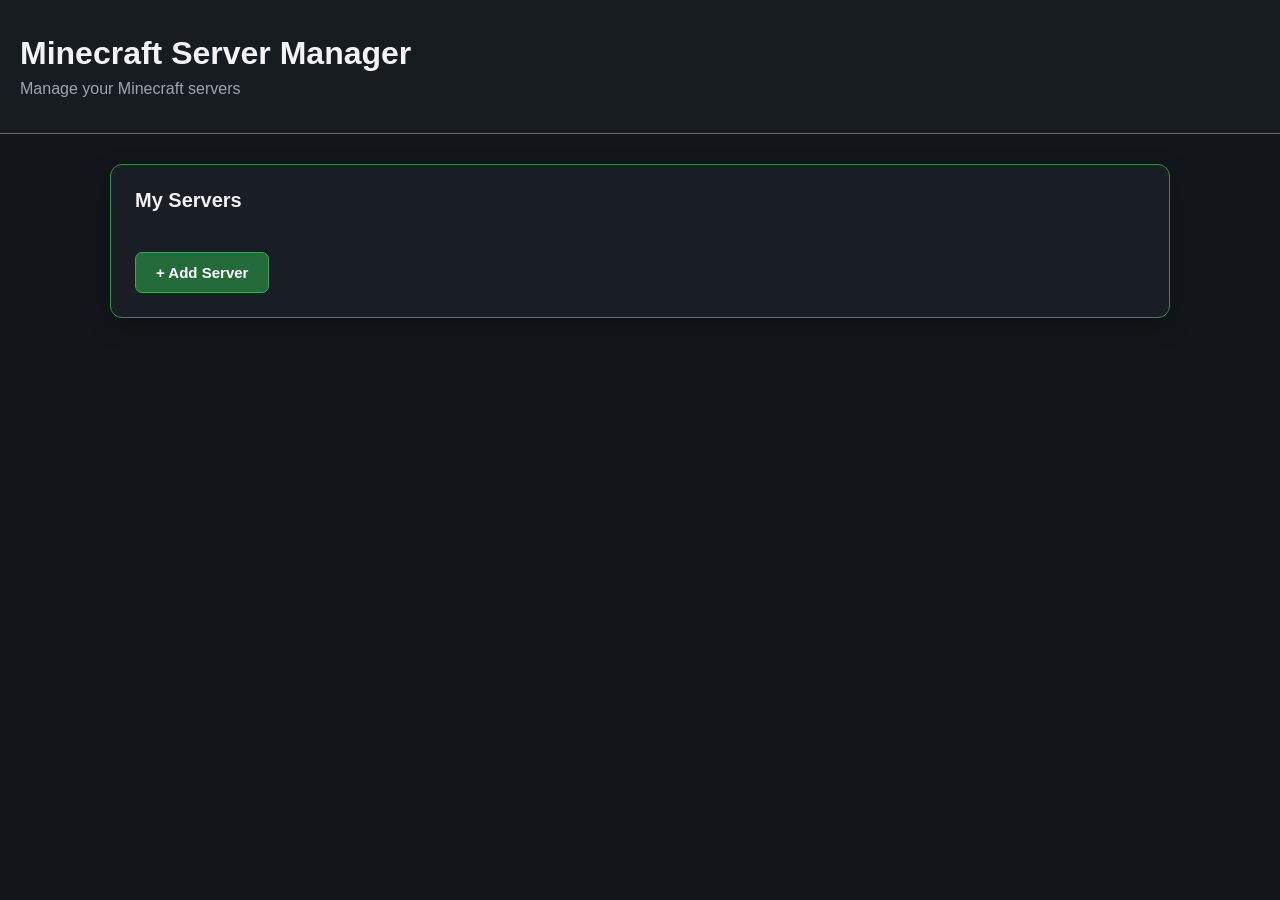
==== frontend/html/index.html @ 2cface25 "v0.1.0: Initial working Minecraft server manager" ====
<!DOCTYPE html>
<html lang="en">

<head>
    <meta charset="UTF-8">
    <meta name="viewport" content="width=device-width, initial-scale=1.0">

    <title>Minecraft Server Manager</title>

    <link rel="stylesheet" href="style.css">
</head>

<body>

    <header>
        <h1>Minecraft Server Manager</h1>
        <p>Manage your Minecraft servers</p>
    </header>


    <main>

        <section id="servers">

            <h2>My Servers</h2>

            <div class="server-list" id="server-list">

            </div>


            <button id="add-server-button" type="button">
                + Add Server
            </button>

        </section>

    </main>


    <div id="add-server-modal" class="modal">

        <div class="modal-content">

            <div class="modal-header">

                <h2>Add Server</h2>

                <button
                    id="close-modal-button"
                    class="close-button"
                    type="button"
                >
                    ×
                </button>

            </div>


            <div id="server-choice" class="modal-body">

                <p class="modal-description">
                    What do you want to do?
                </p>


                <button
                    id="new-server-button"
                    class="choice-button"
                    type="button"
                >
                    Create new server
                </button>


                <button
                    id="existing-server-button"
                    class="choice-button"
                    type="button"
                >
                    Select existing server
                </button>

            </div>


            <div
                id="new-server-form"
                class="modal-body"
                style="display: none;"
            >

                <p class="modal-description">
                    Create new server
                </p>


                <label for="new-server-name">
                    Server name
                </label>

                <input
                    type="text"
                    id="new-server-name"
                    placeholder="Server name"
                >


                <label for="minecraft-version">
                    Minecraft version
                </label>

                <div class="version-selection">

                    <select id="minecraft-version">

                        <option value="" selected disabled>
                            Select version
                        </option>

                    </select>

                </div>


                <div class="modal-footer">

                    <button
                        id="new-server-back-button"
                        type="button"
                    >
                        Back
                    </button>

                    <button
                        id="create-server-button"
                        type="button"
                    >
                        Create
                    </button>

                </div>

            </div>


            <div
                id="existing-server-form"
                class="modal-body"
                style="display: none;"
            >

                <p class="modal-description">
                    Select existing server
                </p>


                <label for="existing-server-name">
                    Server name
                </label>

                <input
                    type="text"
                    id="existing-server-name"
                    placeholder="Server name"
                >


                <label for="server-path">
                    Server folder
                </label>

                <div class="path-input">

                    <input
                        type="text"
                        id="server-path"
                        placeholder="Select server folder..."
                        readonly
                    >

                    <button
                        id="select-folder-button"
                        type="button"
                    >
                        Select
                    </button>

                </div>


                <div class="modal-footer">

                    <button
                        id="existing-server-back-button"
                        type="button"
                    >
                        Back
                    </button>

                    <button
                        id="add-existing-server-button"
                        type="button"
                    >
                        Add
                    </button>

                </div>

            </div>

        </div>

    </div>


    <script>

        const modal =
            document.getElementById("add-server-modal");

        const addServerButton =
            document.getElementById("add-server-button");

        const closeModalButton =
            document.getElementById("close-modal-button");


        const serverChoice =
            document.getElementById("server-choice");

        const newServerForm =
            document.getElementById("new-server-form");

        const existingServerForm =
            document.getElementById("existing-server-form");


        const newServerButton =
            document.getElementById("new-server-button");

        const existingServerButton =
            document.getElementById("existing-server-button");


        const newServerBackButton =
            document.getElementById("new-server-back-button");

        const existingServerBackButton =
            document.getElementById("existing-server-back-button");


        const createServerButton =
            document.getElementById("create-server-button");

        const addExistingServerButton =
            document.getElementById("add-existing-server-button");

        const selectFolderButton =
            document.getElementById("select-folder-button");


        const minecraftVersion =
            document.getElementById("minecraft-version");

        const serverList =
            document.getElementById("server-list");


        addServerButton.addEventListener("click", function () {

            modal.style.display = "flex";

            showChoice();

        });


        closeModalButton.addEventListener("click", function () {

            modal.style.display = "none";

        });


        modal.addEventListener("click", function (event) {

            if (event.target === modal) {

                modal.style.display = "none";

            }

        });


        newServerButton.addEventListener("click", function () {

            serverChoice.style.display = "none";

            newServerForm.style.display = "flex";

        });


        existingServerButton.addEventListener("click", function () {

            serverChoice.style.display = "none";

            existingServerForm.style.display = "flex";

        });


        newServerBackButton.addEventListener("click", function () {

            showChoice();

        });


        existingServerBackButton.addEventListener("click", function () {

            showChoice();

        });


        function showChoice() {

            serverChoice.style.display = "flex";

            newServerForm.style.display = "none";

            existingServerForm.style.display = "none";

        }


        minecraftVersion.addEventListener("click", async function () {

            if (minecraftVersion.dataset.loaded === "true") {
                return;
            }


            try {

                const response =
                    await fetch("/api/versions");


                if (!response.ok) {

                    throw new Error("Failed to load versions");

                }


                const versions =
                    await response.json();


                minecraftVersion.innerHTML = "";


                const placeholder =
                    document.createElement("option");

                placeholder.value = "";
                placeholder.textContent = "Select version";
                placeholder.disabled = true;
                placeholder.selected = true;


                minecraftVersion.appendChild(placeholder);


                versions.forEach(function (version) {

                    const option =
                        document.createElement("option");

                    option.value = version;
                    option.textContent = version;

                    minecraftVersion.appendChild(option);

                });


                minecraftVersion.dataset.loaded = "true";

            } catch (error) {

                console.error(error);


                minecraftVersion.innerHTML = "";


                const option =
                    document.createElement("option");

                option.value = "";
                option.textContent = "Failed to load versions";
                option.disabled = true;
                option.selected = true;


                minecraftVersion.appendChild(option);

            }

        });


        createServerButton.addEventListener("click", async function () {

            const serverName =
                document.getElementById("new-server-name").value;

            const version =
                minecraftVersion.value;


            const response =
                await fetch("/api/servers", {

                    method: "POST",

                    headers: {
                        "Content-Type": "application/json"
                    },

                    body: JSON.stringify({

                        name: serverName,
                        version: version

                    })

                });


            const data =
                await response.json();


            console.log(data);

            loadServers();

        });


        async function loadServers() {

            try {

                const response =
                    await fetch("/api/servers");


                if (!response.ok) {

                    throw new Error("Failed to load servers");

                }


                const servers =
                    await response.json();


                serverList.innerHTML = "";


                servers.forEach(function (server) {

                    const serverCard =
                        document.createElement("a");

                    serverCard.className = "server-card";
                    serverCard.href = "/server/" + server.id;


                    const serverInfo =
                        document.createElement("div");

                    serverInfo.className = "server-info";


                    const serverName =
                        document.createElement("h3");

                    serverName.textContent =
                        server.name;


                    const serverStatus =
                        document.createElement("p");

                    serverStatus.textContent =
                        "Offline";


                    const serverArrow =
                        document.createElement("span");

                    serverArrow.className =
                        "server-arrow";

                    serverArrow.textContent =
                        "→";


                    serverInfo.appendChild(serverName);
                    serverInfo.appendChild(serverStatus);

                    serverCard.appendChild(serverInfo);
                    serverCard.appendChild(serverArrow);

                    serverList.appendChild(serverCard);

                });

            } catch (error) {

                console.error(error);

            }

        }


        selectFolderButton.addEventListener("click", function () {

            alert("Folder selection will be implemented next.");

        });


        addExistingServerButton.addEventListener("click", function () {

            alert("Adding existing servers will be implemented next.");

        });


        loadServers();

    </script>

</body>

</html>
---- frontend/html/style.css ----
* {
    box-sizing: border-box;
}

body {
    margin: 0;
    padding: 0;

    font-family: Arial, Helvetica, sans-serif;

    background: #12161a;
    color: #e5e7e9;
}


/* =========================
   HEADER
   ========================= */

header {
    padding: 35px 20px;

    background: #171c21;

    border-bottom: 1px solid #2f8f4e;
}

header h1 {
    margin: 0;

    font-size: 32px;

    color: #f2f3f4;
}

header p {
    margin: 8px 0 0;

    color: #9da5ad;
}


/* =========================
   MAIN
   ========================= */

main {
    max-width: 1100px;

    margin: 0 auto;
    padding: 30px 20px;
}


/* =========================
   SECTIONS
   ========================= */

section {
    background: #181e23;

    border: 1px solid #2f8f4e;
    border-radius: 12px;

    padding: 24px;
    margin-bottom: 24px;

    box-shadow: 0 8px 25px rgba(0, 0, 0, 0.25);
}

section h2 {
    margin-top: 0;
    margin-bottom: 20px;

    font-size: 20px;

    color: #f0f1f2;
}


/* =========================
   SERVER LIST
   ========================= */

.server-list {
    display: grid;

    grid-template-columns: repeat(
        auto-fit,
        minmax(280px, 1fr)
    );

    gap: 16px;

    margin-bottom: 20px;
}


/* =========================
   SERVER CARD
   ========================= */

.server-card {
    display: flex;

    align-items: center;
    justify-content: space-between;

    min-height: 100px;

    padding: 20px;

    background: #12171b;

    border: 1px solid #293139;
    border-radius: 10px;

    color: #e5e7e9;

    text-decoration: none;

    transition: 0.15s ease;
}

.server-card:hover {
    background: #1d2621;

    border-color: #4ade80;

    transform: translateY(-2px);

    box-shadow: 0 6px 18px rgba(47, 143, 78, 0.15);
}

.server-info h3 {
    margin: 0 0 8px;

    font-size: 18px;

    color: #ffffff;
}

.server-info p {
    margin: 0;

    color: #ef4444;

    font-size: 14px;
    font-weight: bold;
}

.server-arrow {
    font-size: 24px;

    color: #4ade80;
}


/* =========================
   BUTTONS
   ========================= */

button {
    padding: 11px 20px;

    border: 1px solid #3ca45c;
    border-radius: 7px;

    background: #246b3b;

    color: #ffffff;

    font-size: 15px;
    font-weight: bold;

    cursor: pointer;

    transition: 0.15s ease;
}

button:hover {
    background: #2f8f4e;

    border-color: #4ade80;

    box-shadow: 0 0 10px rgba(74, 222, 128, 0.2);

    transform: translateY(-1px);
}

button:active {
    transform: translateY(0);
}

button:focus-visible {
    outline: 2px solid #4ade80;
    outline-offset: 2px;
}


/* =========================
   MODAL
   ========================= */

.modal {
    position: fixed;

    top: 0;
    left: 0;

    width: 100%;
    height: 100%;

    display: none;

    align-items: center;
    justify-content: center;

    background: rgba(0, 0, 0, 0.65);

    backdrop-filter: blur(6px);

    z-index: 1000;
}


/* =========================
   MODAL CONTENT
   ========================= */

.modal-content {
    width: min(500px, calc(100% - 40px));

    background: #181e23;

    border: 1px solid #2f8f4e;
    border-radius: 12px;

    box-shadow: 0 20px 60px rgba(0, 0, 0, 0.5);

    overflow: hidden;
}


/* =========================
   MODAL HEADER
   ========================= */

.modal-header {
    display: flex;

    align-items: center;
    justify-content: space-between;

    padding: 20px 24px;

    border-bottom: 1px solid #293139;
}

.modal-header h2 {
    margin: 0;

    font-size: 20px;

    color: #ffffff;
}


/* =========================
   CLOSE BUTTON
   ========================= */

.close-button {
    width: 32px;
    height: 32px;

    padding: 0;

    border: none;

    background: transparent;

    color: #9da5ad;

    font-size: 28px;
    font-weight: normal;

    cursor: pointer;
}

.close-button:hover {
    background: transparent;

    border: none;

    color: #ffffff;

    box-shadow: none;

    transform: none;
}


/* =========================
   MODAL BODY
   ========================= */

.modal-body {
    display: flex;

    flex-direction: column;

    gap: 8px;

    padding: 24px;
}

.modal-body label {
    margin-top: 8px;

    color: #cbd1d6;

    font-size: 14px;
    font-weight: bold;
}

.modal-body input {
    width: 100%;

    padding: 11px 12px;

    border: 1px solid #293139;
    border-radius: 7px;

    background: #0e1215;

    color: #ffffff;

    font-size: 15px;

    outline: none;
}

.modal-body input:focus {
    border-color: #3ca45c;
}


/* =========================
   MODAL FOOTER
   ========================= */

.modal-footer {
    display: flex;

    justify-content: flex-end;

    gap: 10px;

    padding: 18px 24px;

    border-top: 1px solid #293139;
}
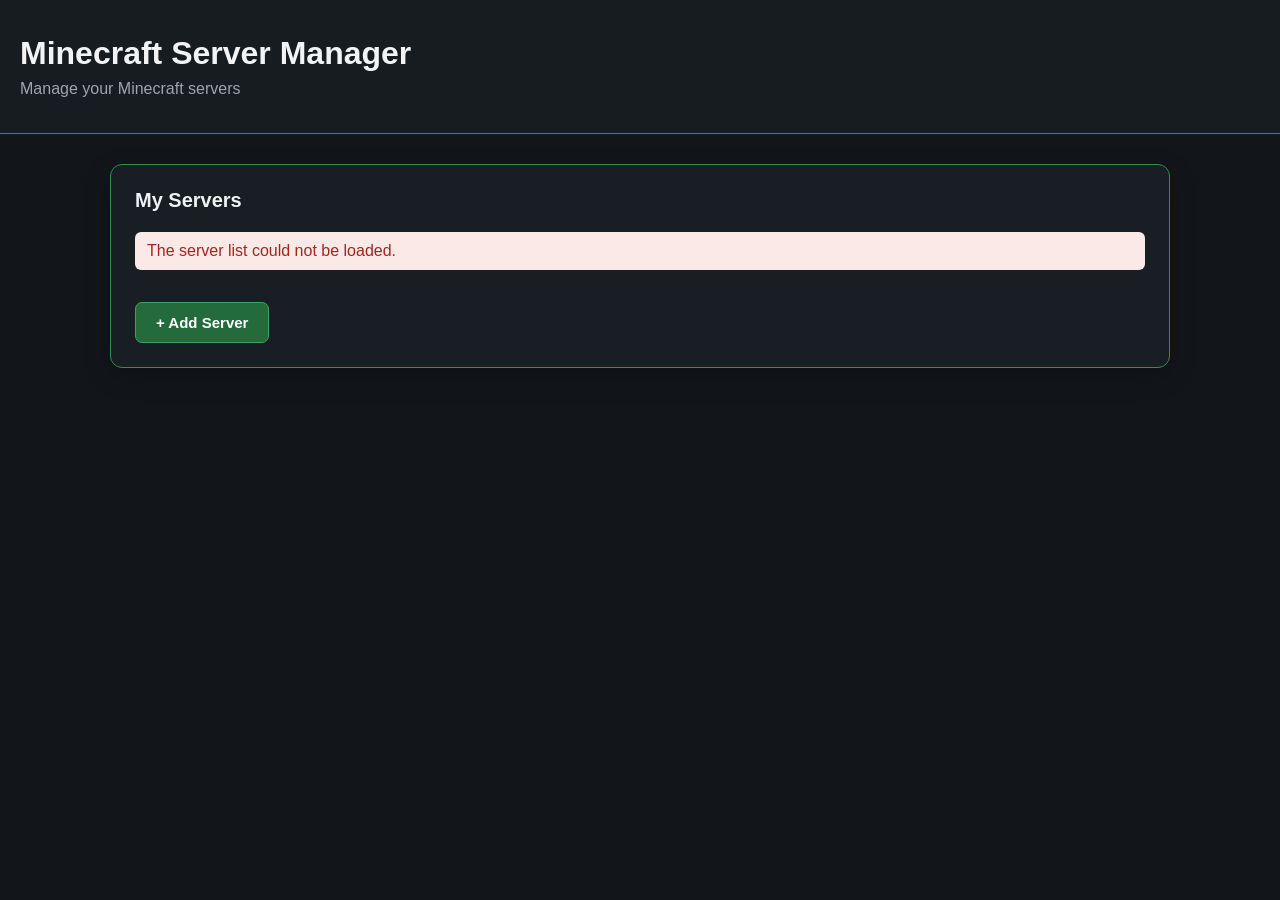
==== commit f030d52d: "Add server deletion and server name validation" ====
--- a/frontend/html/index.html
+++ b/frontend/html/index.html
@@ -4,10 +4,74 @@
 <head>
     <meta charset="UTF-8">
     <meta name="viewport" content="width=device-width, initial-scale=1.0">
-
     <title>Minecraft Server Manager</title>
-
     <link rel="stylesheet" href="style.css">
+
+    <style>
+        .server-card {
+            display: flex;
+            align-items: center;
+            justify-content: space-between;
+            gap: 16px;
+        }
+
+        .server-card-link {
+            flex: 1;
+            min-width: 0;
+            color: inherit;
+            text-decoration: none;
+        }
+
+        .server-card-actions {
+            display: flex;
+            align-items: center;
+            gap: 8px;
+        }
+
+        .delete-server-button {
+            padding: 8px 12px;
+            border: 1px solid #d9534f;
+            border-radius: 6px;
+            background: transparent;
+            color: #d9534f;
+            cursor: pointer;
+        }
+
+        .delete-server-button:hover {
+            background: #d9534f;
+            color: white;
+        }
+
+        .delete-server-button:disabled {
+            opacity: 0.5;
+            cursor: not-allowed;
+        }
+
+        .server-manager-message {
+            margin: 12px 0;
+            padding: 10px 12px;
+            border-radius: 6px;
+        }
+
+        .server-manager-message.error {
+            background: #fbe9e7;
+            color: #a12622;
+        }
+
+        .server-manager-message.success {
+            background: #e8f5e9;
+            color: #256029;
+        }
+
+        .server-manager-message:empty {
+            display: none;
+        }
+
+        #new-server-name {
+            box-sizing: border-box;
+            max-width: 100%;
+        }
+    </style>
 </head>
 
 <body>
@@ -17,161 +81,94 @@
         <p>Manage your Minecraft servers</p>
     </header>
 
-
     <main>
-
         <section id="servers">
-
             <h2>My Servers</h2>
 
-            <div class="server-list" id="server-list">
-
-            </div>
-
+            <div
+                id="server-manager-message"
+                class="server-manager-message"
+                role="status"
+                aria-live="polite"
+            ></div>
+
+            <div class="server-list" id="server-list"></div>
 
             <button id="add-server-button" type="button">
                 + Add Server
             </button>
-
         </section>
-
     </main>
 
-
     <div id="add-server-modal" class="modal">
-
         <div class="modal-content">
 
             <div class="modal-header">
-
                 <h2>Add Server</h2>
 
                 <button
                     id="close-modal-button"
                     class="close-button"
                     type="button"
+                    aria-label="Close"
                 >
                     ×
                 </button>
-
             </div>
 
-
             <div id="server-choice" class="modal-body">
-
-                <p class="modal-description">
-                    What do you want to do?
-                </p>
-
-
-                <button
-                    id="new-server-button"
-                    class="choice-button"
-                    type="button"
-                >
+                <p class="modal-description">What do you want to do?</p>
+
+                <button id="new-server-button" class="choice-button" type="button">
                     Create new server
                 </button>
 
-
-                <button
-                    id="existing-server-button"
-                    class="choice-button"
-                    type="button"
-                >
+                <button id="existing-server-button" class="choice-button" type="button">
                     Select existing server
                 </button>
-
             </div>
 
-
-            <div
-                id="new-server-form"
-                class="modal-body"
-                style="display: none;"
-            >
-
-                <p class="modal-description">
-                    Create new server
-                </p>
-
-
-                <label for="new-server-name">
-                    Server name
-                </label>
-
+            <div id="new-server-form" class="modal-body" style="display: none;">
+                <p class="modal-description">Create new server</p>
+
+                <label for="new-server-name">Server name</label>
                 <input
                     type="text"
                     id="new-server-name"
                     placeholder="Server name"
+                    maxlength="32"
+                    autocomplete="off"
                 >
 
-
-                <label for="minecraft-version">
-                    Minecraft version
-                </label>
+                <small>1–32 characters. Allowed: letters, numbers, spaces, ".", "_" and "-".</small>
+
+                <label for="minecraft-version">Minecraft version</label>
 
                 <div class="version-selection">
-
                     <select id="minecraft-version">
-
-                        <option value="" selected disabled>
-                            Select version
-                        </option>
-
+                        <option value="" selected disabled>Select version</option>
                     </select>
-
                 </div>
 
-
                 <div class="modal-footer">
-
-                    <button
-                        id="new-server-back-button"
-                        type="button"
-                    >
-                        Back
-                    </button>
-
-                    <button
-                        id="create-server-button"
-                        type="button"
-                    >
-                        Create
-                    </button>
-
+                    <button id="new-server-back-button" type="button">Back</button>
+                    <button id="create-server-button" type="button">Create</button>
                 </div>
-
             </div>
 
-
-            <div
-                id="existing-server-form"
-                class="modal-body"
-                style="display: none;"
-            >
-
-                <p class="modal-description">
-                    Select existing server
-                </p>
-
-
-                <label for="existing-server-name">
-                    Server name
-                </label>
-
+            <div id="existing-server-form" class="modal-body" style="display: none;">
+                <p class="modal-description">Select existing server</p>
+
+                <label for="existing-server-name">Server name</label>
                 <input
                     type="text"
                     id="existing-server-name"
                     placeholder="Server name"
                 >
 
-
-                <label for="server-path">
-                    Server folder
-                </label>
+                <label for="server-path">Server folder</label>
 
                 <div class="path-input">
-
                     <input
                         type="text"
                         id="server-path"
@@ -179,379 +176,368 @@
                         readonly
                     >
 
-                    <button
-                        id="select-folder-button"
-                        type="button"
-                    >
-                        Select
-                    </button>
-
+                    <button id="select-folder-button" type="button">Select</button>
                 </div>
 
-
                 <div class="modal-footer">
-
-                    <button
-                        id="existing-server-back-button"
-                        type="button"
-                    >
-                        Back
-                    </button>
-
-                    <button
-                        id="add-existing-server-button"
-                        type="button"
-                    >
-                        Add
-                    </button>
-
+                    <button id="existing-server-back-button" type="button">Back</button>
+                    <button id="add-existing-server-button" type="button">Add</button>
                 </div>
-
             </div>
 
         </div>
-
     </div>
 
-
     <script>
-
-        const modal =
-            document.getElementById("add-server-modal");
-
-        const addServerButton =
-            document.getElementById("add-server-button");
-
-        const closeModalButton =
-            document.getElementById("close-modal-button");
-
-
-        const serverChoice =
-            document.getElementById("server-choice");
-
-        const newServerForm =
-            document.getElementById("new-server-form");
-
-        const existingServerForm =
-            document.getElementById("existing-server-form");
-
-
-        const newServerButton =
-            document.getElementById("new-server-button");
-
-        const existingServerButton =
-            document.getElementById("existing-server-button");
-
-
-        const newServerBackButton =
-            document.getElementById("new-server-back-button");
-
-        const existingServerBackButton =
-            document.getElementById("existing-server-back-button");
-
-
-        const createServerButton =
-            document.getElementById("create-server-button");
-
-        const addExistingServerButton =
-            document.getElementById("add-existing-server-button");
-
-        const selectFolderButton =
-            document.getElementById("select-folder-button");
-
-
-        const minecraftVersion =
-            document.getElementById("minecraft-version");
-
-        const serverList =
-            document.getElementById("server-list");
-
+        const modal = document.getElementById("add-server-modal");
+        const addServerButton = document.getElementById("add-server-button");
+        const closeModalButton = document.getElementById("close-modal-button");
+
+        const serverChoice = document.getElementById("server-choice");
+        const newServerForm = document.getElementById("new-server-form");
+        const existingServerForm = document.getElementById("existing-server-form");
+
+        const newServerButton = document.getElementById("new-server-button");
+        const existingServerButton = document.getElementById("existing-server-button");
+
+        const newServerBackButton = document.getElementById("new-server-back-button");
+        const existingServerBackButton = document.getElementById("existing-server-back-button");
+
+        const createServerButton = document.getElementById("create-server-button");
+        const addExistingServerButton = document.getElementById("add-existing-server-button");
+        const selectFolderButton = document.getElementById("select-folder-button");
+
+        const newServerNameInput = document.getElementById("new-server-name");
+        const minecraftVersion = document.getElementById("minecraft-version");
+        const serverList = document.getElementById("server-list");
+        const messageBox = document.getElementById("server-manager-message");
+
+        function showMessage(message, type = "error") {
+            messageBox.textContent = message;
+            messageBox.className = "server-manager-message " + type;
+        }
+
+        function clearMessage() {
+            messageBox.textContent = "";
+            messageBox.className = "server-manager-message";
+        }
+
+        function showChoice() {
+            serverChoice.style.display = "flex";
+            newServerForm.style.display = "none";
+            existingServerForm.style.display = "none";
+        }
+
+        // Read an error message from the API response.
+        async function getErrorMessage(response, fallbackMessage) {
+            try {
+                const data = await response.json();
+                return data.detail || data.error || fallbackMessage;
+            } catch {
+                return fallbackMessage;
+            }
+        }
 
         addServerButton.addEventListener("click", function () {
-
+            clearMessage();
             modal.style.display = "flex";
-
             showChoice();
-
-        });
-
+        });
 
         closeModalButton.addEventListener("click", function () {
-
             modal.style.display = "none";
-
-        });
-
+        });
 
         modal.addEventListener("click", function (event) {
-
             if (event.target === modal) {
-
                 modal.style.display = "none";
-
-            }
-
-        });
-
+            }
+        });
 
         newServerButton.addEventListener("click", function () {
-
+            clearMessage();
             serverChoice.style.display = "none";
-
             newServerForm.style.display = "flex";
-
-        });
-
+        });
 
         existingServerButton.addEventListener("click", function () {
-
+            clearMessage();
             serverChoice.style.display = "none";
-
             existingServerForm.style.display = "flex";
-
-        });
-
-
-        newServerBackButton.addEventListener("click", function () {
-
-            showChoice();
-
-        });
-
-
-        existingServerBackButton.addEventListener("click", function () {
-
-            showChoice();
-
-        });
-
-
-        function showChoice() {
-
-            serverChoice.style.display = "flex";
-
-            newServerForm.style.display = "none";
-
-            existingServerForm.style.display = "none";
-
-        }
-
-
-        minecraftVersion.addEventListener("click", async function () {
-
+        });
+
+        newServerBackButton.addEventListener("click", showChoice);
+        existingServerBackButton.addEventListener("click", showChoice);
+
+        minecraftVersion.addEventListener("focus", loadVersions);
+        minecraftVersion.addEventListener("click", loadVersions);
+
+        async function loadVersions() {
             if (minecraftVersion.dataset.loaded === "true") {
                 return;
             }
 
-
             try {
-
-                const response =
-                    await fetch("/api/versions");
-
+                minecraftVersion.disabled = true;
+
+                const response = await fetch("/api/versions");
 
                 if (!response.ok) {
-
-                    throw new Error("Failed to load versions");
-
+                    throw new Error("Minecraft versions could not be loaded.");
                 }
 
-
-                const versions =
-                    await response.json();
-
-
-                minecraftVersion.innerHTML = "";
-
-
-                const placeholder =
-                    document.createElement("option");
-
+                const versions = await response.json();
+
+                minecraftVersion.replaceChildren();
+
+                const placeholder = document.createElement("option");
                 placeholder.value = "";
                 placeholder.textContent = "Select version";
                 placeholder.disabled = true;
                 placeholder.selected = true;
-
-
                 minecraftVersion.appendChild(placeholder);
 
-
                 versions.forEach(function (version) {
-
-                    const option =
-                        document.createElement("option");
-
+                    const option = document.createElement("option");
                     option.value = version;
                     option.textContent = version;
-
                     minecraftVersion.appendChild(option);
-
                 });
 
-
                 minecraftVersion.dataset.loaded = "true";
-
             } catch (error) {
-
                 console.error(error);
-
-
-                minecraftVersion.innerHTML = "";
-
-
-                const option =
-                    document.createElement("option");
-
-                option.value = "";
-                option.textContent = "Failed to load versions";
-                option.disabled = true;
-                option.selected = true;
-
-
-                minecraftVersion.appendChild(option);
-
-            }
-
-        });
-
+                showMessage(error.message || "Minecraft versions could not be loaded.");
+            } finally {
+                minecraftVersion.disabled = false;
+            }
+        }
 
         createServerButton.addEventListener("click", async function () {
-
-            const serverName =
-                document.getElementById("new-server-name").value;
-
-            const version =
-                minecraftVersion.value;
-
-
-            const response =
-                await fetch("/api/servers", {
-
+            clearMessage();
+
+            const serverName = newServerNameInput.value.trim();
+            const version = minecraftVersion.value;
+
+            if (!serverName) {
+                showMessage("Server name cannot be empty.");
+                newServerNameInput.focus();
+                return;
+            }
+
+            if (serverName.length > 32) {
+                showMessage("Server name must not exceed 32 characters.");
+                newServerNameInput.focus();
+                return;
+            }
+
+            if (!/^[a-zA-Z0-9 _.-]+$/.test(serverName)) {
+                showMessage(
+                    "Server name contains invalid characters. Allowed: letters, numbers, spaces, '.', '_' and '-'."
+                );
+                newServerNameInput.focus();
+                return;
+            }
+
+            if (!version) {
+                showMessage("Please select a Minecraft version.");
+                minecraftVersion.focus();
+                return;
+            }
+
+            createServerButton.disabled = true;
+
+            const loadingCard = document.createElement("div");
+            loadingCard.className = "server-card-loading";
+
+            const spinner = document.createElement("div");
+            spinner.className = "loading-spinner";
+
+            const loadingText = document.createElement("div");
+            loadingText.textContent = "Creating server: " + serverName;
+
+            loadingCard.appendChild(spinner);
+            loadingCard.appendChild(loadingText);
+            serverList.appendChild(loadingCard);
+
+            modal.style.display = "none";
+
+            try {
+                const response = await fetch("/api/servers", {
                     method: "POST",
-
                     headers: {
                         "Content-Type": "application/json"
                     },
-
                     body: JSON.stringify({
-
                         name: serverName,
                         version: version
-
                     })
-
                 });
 
-
-            const data =
+                if (!response.ok) {
+                    const message = await getErrorMessage(
+                        response,
+                        "Server could not be created."
+                    );
+                    throw new Error(message);
+                }
+
                 await response.json();
 
-
-            console.log(data);
-
-            loadServers();
-
-        });
-
+                newServerNameInput.value = "";
+                minecraftVersion.selectedIndex = 0;
+
+                await loadServers();
+                showMessage("Server created successfully.", "success");
+            } catch (error) {
+                console.error(error);
+                showMessage(error.message || "Error creating server.");
+            } finally {
+                createServerButton.disabled = false;
+                loadingCard.remove();
+            }
+        });
+
+        async function deleteServer(serverId, serverName, button) {
+            const confirmed = window.confirm(
+                'Do you really want to delete "' + serverName +
+                '"?\n\nThe server files will also be deleted. This cannot be undone.'
+            );
+
+            if (!confirmed) {
+                return;
+            }
+
+            clearMessage();
+            button.disabled = true;
+            button.textContent = "Deleting...";
+
+            try {
+                const response = await fetch(
+                    "/api/servers/" + encodeURIComponent(serverId),
+                    { method: "DELETE" }
+                );
+
+                if (!response.ok) {
+                    const message = await getErrorMessage(
+                        response,
+                        "Server could not be deleted."
+                    );
+                    throw new Error(message);
+                }
+
+                const data = await response.json().catch(() => ({}));
+
+                if (data.error || data.WARNING) {
+                    throw new Error(data.error || data.WARNING);
+                }
+
+                await loadServers();
+                showMessage('Server "' + serverName + '" was deleted.', "success");
+            } catch (error) {
+                console.error(error);
+                showMessage(error.message || "Error deleting server.");
+                button.disabled = false;
+                button.textContent = "Delete";
+            }
+        }
 
         async function loadServers() {
-
             try {
-
-                const response =
-                    await fetch("/api/servers");
-
+                const response = await fetch("/api/servers");
 
                 if (!response.ok) {
-
-                    throw new Error("Failed to load servers");
-
+                    throw new Error("Failed to load servers.");
                 }
 
-
-                const servers =
-                    await response.json();
-
-
-                serverList.innerHTML = "";
-
+                const servers = await response.json();
+                serverList.replaceChildren();
 
                 servers.forEach(function (server) {
-
-                    const serverCard =
-                        document.createElement("a");
-
+                    const serverCard = document.createElement("div");
                     serverCard.className = "server-card";
-                    serverCard.href = "/server/" + server.id;
-
-
-                    const serverInfo =
-                        document.createElement("div");
-
+
+                    const serverLink = document.createElement("a");
+                    serverLink.className = "server-card-link";
+                    serverLink.href = "/server/" + encodeURIComponent(server.id);
+
+                    const serverInfo = document.createElement("div");
                     serverInfo.className = "server-info";
 
-
-                    const serverName =
-                        document.createElement("h3");
-
-                    serverName.textContent =
-                        server.name;
-
-
-                    const serverStatus =
-                        document.createElement("p");
-
-                    serverStatus.textContent =
-                        "Offline";
-
-
-                    const serverArrow =
-                        document.createElement("span");
-
-                    serverArrow.className =
-                        "server-arrow";
-
-                    serverArrow.textContent =
-                        "→";
-
+                    const serverName = document.createElement("h3");
+                    serverName.textContent = server.name;
+
+                    const serverStatus = document.createElement("p");
+                    serverStatus.textContent = "Loading status...";
+
+                    const serverArrow = document.createElement("span");
+                    serverArrow.className = "server-arrow";
+                    serverArrow.textContent = "→";
 
                     serverInfo.appendChild(serverName);
                     serverInfo.appendChild(serverStatus);
-
-                    serverCard.appendChild(serverInfo);
-                    serverCard.appendChild(serverArrow);
-
+                    serverLink.appendChild(serverInfo);
+                    serverLink.appendChild(serverArrow);
+
+                    const actions = document.createElement("div");
+                    actions.className = "server-card-actions";
+
+                    const deleteButton = document.createElement("button");
+                    deleteButton.type = "button";
+                    deleteButton.className = "delete-server-button";
+                    deleteButton.textContent = "Delete";
+
+                    deleteButton.addEventListener("click", function () {
+                        deleteServer(server.id, server.name, deleteButton);
+                    });
+
+                    actions.appendChild(deleteButton);
+                    serverCard.appendChild(serverLink);
+                    serverCard.appendChild(actions);
                     serverList.appendChild(serverCard);
 
+                    fetch("/api/servers/" + encodeURIComponent(server.id) + "/status")
+                        .then(function (response) {
+                            if (!response.ok) {
+                                throw new Error("Failed to load server status.");
+                            }
+
+                            return response.json();
+                        })
+                        .then(function (data) {
+                            const isOnline = data.status === "online";
+
+                            serverStatus.textContent = isOnline ? "Online" : "Offline";
+                            serverStatus.classList.toggle("status-online", isOnline);
+                            serverStatus.classList.toggle("status-offline", !isOnline);
+                        })
+                        .catch(function (error) {
+                            console.error(error);
+                            serverStatus.textContent = "Status unavailable";
+                        });
                 });
-
             } catch (error) {
-
                 console.error(error);
-
-            }
-
-        }
-
+                showMessage("The server list could not be loaded.");
+            }
+        }
 
         selectFolderButton.addEventListener("click", function () {
-
             alert("Folder selection will be implemented next.");
-
-        });
-
+        });
 
         addExistingServerButton.addEventListener("click", function () {
-
             alert("Adding existing servers will be implemented next.");
-
-        });
-
+        });
 
         loadServers();
 
+        window.addEventListener("pageshow", function (event) {
+            if (event.persisted) {
+                loadServers();
+            }
+        });
     </script>
 
 </body>
-
 </html>
--- a/frontend/html/style.css
+++ b/frontend/html/style.css
@@ -122,6 +122,38 @@
     transition: 0.15s ease;
 }
 
+.server-card-loading {
+    display: flex;
+    align-items: center;
+    gap: 16px;
+
+    min-height: 100px;
+    padding: 20px;
+
+    background: #12171b;
+    border: 1px solid #293139;
+    border-radius: 10px;
+
+    color: #e5e7e9;
+}
+
+.server-card-loading .loading-spinner {
+    width: 28px;
+    height: 28px;
+
+    border: 3px solid #293139;
+    border-top-color: #e5e7e9;
+    border-radius: 50%;
+
+    animation: server-loading-spin 0.8s linear infinite;
+}
+
+@keyframes server-loading-spin {
+    to {
+        transform: rotate(360deg);
+    }
+}
+
 .server-card:hover {
     background: #1d2621;
 
@@ -142,13 +174,18 @@
 
 .server-info p {
     margin: 0;
-
-    color: #ef4444;
-
     font-size: 14px;
     font-weight: bold;
 }
 
+.server-info p.status-online {
+    color: #22c55e;
+}
+
+.server-info p.status-offline {
+    color: #ef4444;
+}
+
 .server-arrow {
     font-size: 24px;
 
@@ -190,6 +227,28 @@
 
 button:active {
     transform: translateY(0);
+}
+
+.start-button:disabled,
+.stop-button:disabled,
+.restart-button:disabled {
+    opacity: 0.4;
+    cursor: not-allowed;
+    background: #171c21;
+    border-color: #293139;
+    color: #7b838a;
+    box-shadow: none;
+    transform: none;
+}
+
+.start-button:disabled:hover,
+.stop-button:disabled:hover,
+.restart-button:disabled:hover {
+    background: #171c21;
+    border-color: #293139;
+    color: #7b838a;
+    box-shadow: none;
+    transform: none;
 }
 
 button:focus-visible {
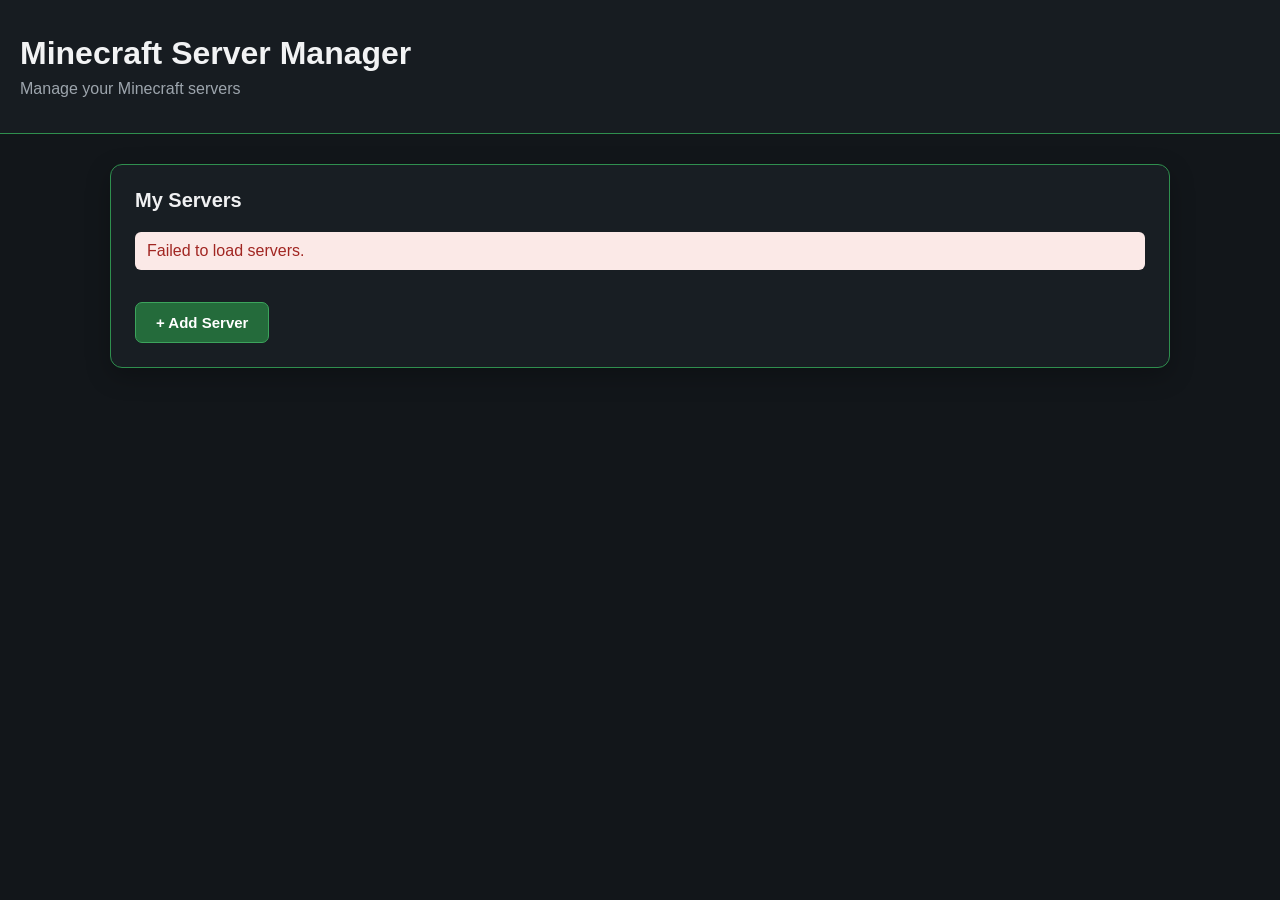
==== commit 0414249b: "add HTTPexception and better html code" ====
--- a/frontend/html/index.html
+++ b/frontend/html/index.html
@@ -119,11 +119,19 @@
             <div id="server-choice" class="modal-body">
                 <p class="modal-description">What do you want to do?</p>
 
-                <button id="new-server-button" class="choice-button" type="button">
+                <button
+                    id="new-server-button"
+                    class="choice-button"
+                    type="button"
+                >
                     Create new server
                 </button>
 
-                <button id="existing-server-button" class="choice-button" type="button">
+                <button
+                    id="existing-server-button"
+                    class="choice-button"
+                    type="button"
+                >
                     Select existing server
                 </button>
             </div>
@@ -140,7 +148,9 @@
                     autocomplete="off"
                 >
 
-                <small>1–32 characters. Allowed: letters, numbers, spaces, ".", "_" and "-".</small>
+                <small>
+                    1–32 characters. Allowed: letters, numbers, spaces, ".", "_" and "-".
+                </small>
 
                 <label for="minecraft-version">Minecraft version</label>
 
@@ -151,16 +161,26 @@
                 </div>
 
                 <div class="modal-footer">
-                    <button id="new-server-back-button" type="button">Back</button>
-                    <button id="create-server-button" type="button">Create</button>
+                    <button id="new-server-back-button" type="button">
+                        Back
+                    </button>
+
+                    <button id="create-server-button" type="button">
+                        Create
+                    </button>
                 </div>
             </div>
 
-            <div id="existing-server-form" class="modal-body" style="display: none;">
+            <div
+                id="existing-server-form"
+                class="modal-body"
+                style="display: none;"
+            >
                 <p class="modal-description">Select existing server</p>
 
                 <label for="existing-server-name">Server name</label>
-                <input
+                       function showMessage(message, type = "error") {
+ <input
                     type="text"
                     id="existing-server-name"
                     placeholder="Server name"
@@ -176,12 +196,19 @@
                         readonly
                     >
 
-                    <button id="select-folder-button" type="button">Select</button>
+                    <button id="select-folder-button" type="button">
+                        Select
+                    </button>
                 </div>
 
                 <div class="modal-footer">
-                    <button id="existing-server-back-button" type="button">Back</button>
-                    <button id="add-existing-server-button" type="button">Add</button>
+                    <button id="existing-server-back-button" type="button">
+                        Back
+                    </button>
+
+                    <button id="add-existing-server-button" type="button">
+                        Add
+                    </button>
                 </div>
             </div>
 
@@ -222,22 +249,33 @@
             messageBox.className = "server-manager-message";
         }
 
+        async function apiFetch(
+            url,
+            options = {},
+            fallbackMessage = "Request failed"
+        ) {
+            const response = await fetch(url, options);
+
+            const data = await response.json().catch(() => null);
+
+            if (!response.ok) {
+                throw new Error(
+                    data?.detail ||
+                    data?.error ||
+                    data?.WARNING ||
+                    fallbackMessage
+                );
+            }
+
+            return data;
+        }
+
         function showChoice() {
             serverChoice.style.display = "flex";
             newServerForm.style.display = "none";
             existingServerForm.style.display = "none";
         }
 
-        // Read an error message from the API response.
-        async function getErrorMessage(response, fallbackMessage) {
-            try {
-                const data = await response.json();
-                return data.detail || data.error || fallbackMessage;
-            } catch {
-                return fallbackMessage;
-            }
-        }
-
         addServerButton.addEventListener("click", function () {
             clearMessage();
             modal.style.display = "flex";
@@ -280,13 +318,11 @@
             try {
                 minecraftVersion.disabled = true;
 
-                const response = await fetch("/api/versions");
-
-                if (!response.ok) {
-                    throw new Error("Minecraft versions could not be loaded.");
-                }
-
-                const versions = await response.json();
+                const versions = await apiFetch(
+                    "/api/versions",
+                    {},
+                    "Minecraft versions could not be loaded."
+                );
 
                 minecraftVersion.replaceChildren();
 
@@ -295,19 +331,26 @@
                 placeholder.textContent = "Select version";
                 placeholder.disabled = true;
                 placeholder.selected = true;
+
                 minecraftVersion.appendChild(placeholder);
 
                 versions.forEach(function (version) {
                     const option = document.createElement("option");
                     option.value = version;
                     option.textContent = version;
+
                     minecraftVersion.appendChild(option);
                 });
 
                 minecraftVersion.dataset.loaded = "true";
+
             } catch (error) {
                 console.error(error);
-                showMessage(error.message || "Minecraft versions could not be loaded.");
+
+                showMessage(
+                    error.message || "Minecraft versions could not be loaded."
+                );
+
             } finally {
                 minecraftVersion.disabled = false;
             }
@@ -335,6 +378,7 @@
                 showMessage(
                     "Server name contains invalid characters. Allowed: letters, numbers, spaces, '.', '_' and '-'."
                 );
+
                 newServerNameInput.focus();
                 return;
             }
@@ -363,35 +407,40 @@
             modal.style.display = "none";
 
             try {
-                const response = await fetch("/api/servers", {
-                    method: "POST",
-                    headers: {
-                        "Content-Type": "application/json"
+                await apiFetch(
+                    "/api/servers",
+                    {
+                        method: "POST",
+                        headers: {
+                            "Content-Type": "application/json"
+                        },
+                        body: JSON.stringify({
+                            name: serverName,
+                            version: version
+                        })
                     },
-                    body: JSON.stringify({
-                        name: serverName,
-                        version: version
-                    })
-                });
-
-                if (!response.ok) {
-                    const message = await getErrorMessage(
-                        response,
-                        "Server could not be created."
-                    );
-                    throw new Error(message);
-                }
-
-                await response.json();
+                    "Server could not be created."
+                );
 
                 newServerNameInput.value = "";
                 minecraftVersion.selectedIndex = 0;
 
                 await loadServers();
+
                 showMessage("Server created successfully.", "success");
+
             } catch (error) {
                 console.error(error);
-                showMessage(error.message || "Error creating server.");
+
+                showMessage(
+                    error.message || "Error creating server."
+                );
+
+                modal.style.display = "flex";
+                showChoice();
+                newServerForm.style.display = "flex";
+                serverChoice.style.display = "none";
+
             } finally {
                 createServerButton.disabled = false;
                 loadingCard.remove();
@@ -409,34 +458,37 @@
             }
 
             clearMessage();
+
             button.disabled = true;
             button.textContent = "Deleting...";
 
             try {
-                const response = await fetch(
+                const data = await apiFetch(
                     "/api/servers/" + encodeURIComponent(serverId),
-                    { method: "DELETE" }
-                );
-
-                if (!response.ok) {
-                    const message = await getErrorMessage(
-                        response,
-                        "Server could not be deleted."
-                    );
-                    throw new Error(message);
-                }
-
-                const data = await response.json().catch(() => ({}));
-
-                if (data.error || data.WARNING) {
+                    {
+                        method: "DELETE"
+                    },
+                    "Server could not be deleted."
+                );
+
+                if (data?.error || data?.WARNING) {
                     throw new Error(data.error || data.WARNING);
                 }
 
                 await loadServers();
-                showMessage('Server "' + serverName + '" was deleted.', "success");
+
+                showMessage(
+                    'Server "' + serverName + '" was deleted.',
+                    "success"
+                );
+
             } catch (error) {
                 console.error(error);
-                showMessage(error.message || "Error deleting server.");
+
+                showMessage(
+                    error.message || "Error deleting server."
+                );
+
                 button.disabled = false;
                 button.textContent = "Delete";
             }
@@ -444,13 +496,12 @@
 
         async function loadServers() {
             try {
-                const response = await fetch("/api/servers");
-
-                if (!response.ok) {
-                    throw new Error("Failed to load servers.");
-                }
-
-                const servers = await response.json();
+                const servers = await apiFetch(
+                    "/api/servers",
+                    {},
+                    "Failed to load servers."
+                );
+
                 serverList.replaceChildren();
 
                 servers.forEach(function (server) {
@@ -459,7 +510,8 @@
 
                     const serverLink = document.createElement("a");
                     serverLink.className = "server-card-link";
-                    serverLink.href = "/server/" + encodeURIComponent(server.id);
+                    serverLink.href =
+                        "/server/" + encodeURIComponent(server.id);
 
                     const serverInfo = document.createElement("div");
                     serverInfo.className = "server-info";
@@ -476,6 +528,7 @@
 
                     serverInfo.appendChild(serverName);
                     serverInfo.appendChild(serverStatus);
+
                     serverLink.appendChild(serverInfo);
                     serverLink.appendChild(serverArrow);
 
@@ -488,37 +541,58 @@
                     deleteButton.textContent = "Delete";
 
                     deleteButton.addEventListener("click", function () {
-                        deleteServer(server.id, server.name, deleteButton);
+                        deleteServer(
+                            server.id,
+                            server.name,
+                            deleteButton
+                        );
                     });
 
                     actions.appendChild(deleteButton);
+
                     serverCard.appendChild(serverLink);
                     serverCard.appendChild(actions);
+
                     serverList.appendChild(serverCard);
 
-                    fetch("/api/servers/" + encodeURIComponent(server.id) + "/status")
-                        .then(function (response) {
-                            if (!response.ok) {
-                                throw new Error("Failed to load server status.");
-                            }
-
-                            return response.json();
-                        })
+                    apiFetch(
+                        "/api/servers/" +
+                        encodeURIComponent(server.id) +
+                        "/status",
+                        {},
+                        "Failed to load server status."
+                    )
                         .then(function (data) {
-                            const isOnline = data.status === "online";
-
-                            serverStatus.textContent = isOnline ? "Online" : "Offline";
-                            serverStatus.classList.toggle("status-online", isOnline);
-                            serverStatus.classList.toggle("status-offline", !isOnline);
+                            const isOnline =
+                                String(data.status).toLowerCase() === "online";
+
+                            serverStatus.textContent =
+                                isOnline ? "Online" : "Offline";
+
+                            serverStatus.classList.toggle(
+                                "status-online",
+                                isOnline
+                            );
+
+                            serverStatus.classList.toggle(
+                                "status-offline",
+                                !isOnline
+                            );
                         })
                         .catch(function (error) {
                             console.error(error);
-                            serverStatus.textContent = "Status unavailable";
+
+                            serverStatus.textContent =
+                                error.message || "Status unavailable";
                         });
                 });
+
             } catch (error) {
                 console.error(error);
-                showMessage("The server list could not be loaded.");
+
+                showMessage(
+                    error.message || "The server list could not be loaded."
+                );
             }
         }
 
@@ -540,4 +614,5 @@
     </script>
 
 </body>
+
 </html>
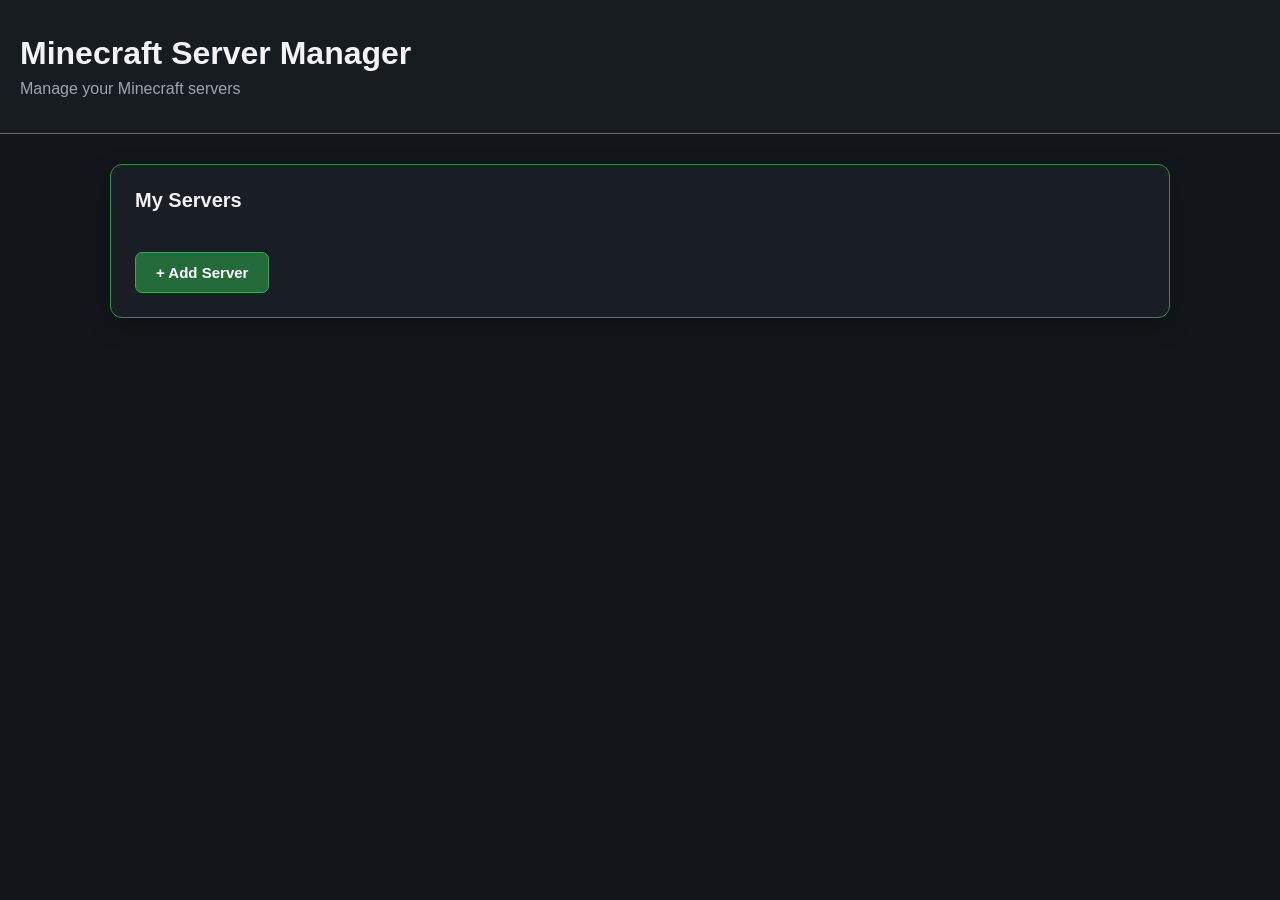
==== commit 085ba873: "organized frontend" ====
--- a/frontend/html/index.html
+++ b/frontend/html/index.html
@@ -71,6 +71,12 @@
             box-sizing: border-box;
             max-width: 100%;
         }
+
+        .server-version {
+            font-size: 0.9em;
+            opacity: 0.7;
+            margin-top: 4px;
+        }
     </style>
 </head>
 
@@ -179,8 +185,7 @@
                 <p class="modal-description">Select existing server</p>
 
                 <label for="existing-server-name">Server name</label>
-                       function showMessage(message, type = "error") {
- <input
+                <input
                     type="text"
                     id="existing-server-name"
                     placeholder="Server name"
@@ -215,403 +220,7 @@
         </div>
     </div>
 
-    <script>
-        const modal = document.getElementById("add-server-modal");
-        const addServerButton = document.getElementById("add-server-button");
-        const closeModalButton = document.getElementById("close-modal-button");
-
-        const serverChoice = document.getElementById("server-choice");
-        const newServerForm = document.getElementById("new-server-form");
-        const existingServerForm = document.getElementById("existing-server-form");
-
-        const newServerButton = document.getElementById("new-server-button");
-        const existingServerButton = document.getElementById("existing-server-button");
-
-        const newServerBackButton = document.getElementById("new-server-back-button");
-        const existingServerBackButton = document.getElementById("existing-server-back-button");
-
-        const createServerButton = document.getElementById("create-server-button");
-        const addExistingServerButton = document.getElementById("add-existing-server-button");
-        const selectFolderButton = document.getElementById("select-folder-button");
-
-        const newServerNameInput = document.getElementById("new-server-name");
-        const minecraftVersion = document.getElementById("minecraft-version");
-        const serverList = document.getElementById("server-list");
-        const messageBox = document.getElementById("server-manager-message");
-
-        function showMessage(message, type = "error") {
-            messageBox.textContent = message;
-            messageBox.className = "server-manager-message " + type;
-        }
-
-        function clearMessage() {
-            messageBox.textContent = "";
-            messageBox.className = "server-manager-message";
-        }
-
-        async function apiFetch(
-            url,
-            options = {},
-            fallbackMessage = "Request failed"
-        ) {
-            const response = await fetch(url, options);
-
-            const data = await response.json().catch(() => null);
-
-            if (!response.ok) {
-                throw new Error(
-                    data?.detail ||
-                    data?.error ||
-                    data?.WARNING ||
-                    fallbackMessage
-                );
-            }
-
-            return data;
-        }
-
-        function showChoice() {
-            serverChoice.style.display = "flex";
-            newServerForm.style.display = "none";
-            existingServerForm.style.display = "none";
-        }
-
-        addServerButton.addEventListener("click", function () {
-            clearMessage();
-            modal.style.display = "flex";
-            showChoice();
-        });
-
-        closeModalButton.addEventListener("click", function () {
-            modal.style.display = "none";
-        });
-
-        modal.addEventListener("click", function (event) {
-            if (event.target === modal) {
-                modal.style.display = "none";
-            }
-        });
-
-        newServerButton.addEventListener("click", function () {
-            clearMessage();
-            serverChoice.style.display = "none";
-            newServerForm.style.display = "flex";
-        });
-
-        existingServerButton.addEventListener("click", function () {
-            clearMessage();
-            serverChoice.style.display = "none";
-            existingServerForm.style.display = "flex";
-        });
-
-        newServerBackButton.addEventListener("click", showChoice);
-        existingServerBackButton.addEventListener("click", showChoice);
-
-        minecraftVersion.addEventListener("focus", loadVersions);
-        minecraftVersion.addEventListener("click", loadVersions);
-
-        async function loadVersions() {
-            if (minecraftVersion.dataset.loaded === "true") {
-                return;
-            }
-
-            try {
-                minecraftVersion.disabled = true;
-
-                const versions = await apiFetch(
-                    "/api/versions",
-                    {},
-                    "Minecraft versions could not be loaded."
-                );
-
-                minecraftVersion.replaceChildren();
-
-                const placeholder = document.createElement("option");
-                placeholder.value = "";
-                placeholder.textContent = "Select version";
-                placeholder.disabled = true;
-                placeholder.selected = true;
-
-                minecraftVersion.appendChild(placeholder);
-
-                versions.forEach(function (version) {
-                    const option = document.createElement("option");
-                    option.value = version;
-                    option.textContent = version;
-
-                    minecraftVersion.appendChild(option);
-                });
-
-                minecraftVersion.dataset.loaded = "true";
-
-            } catch (error) {
-                console.error(error);
-
-                showMessage(
-                    error.message || "Minecraft versions could not be loaded."
-                );
-
-            } finally {
-                minecraftVersion.disabled = false;
-            }
-        }
-
-        createServerButton.addEventListener("click", async function () {
-            clearMessage();
-
-            const serverName = newServerNameInput.value.trim();
-            const version = minecraftVersion.value;
-
-            if (!serverName) {
-                showMessage("Server name cannot be empty.");
-                newServerNameInput.focus();
-                return;
-            }
-
-            if (serverName.length > 32) {
-                showMessage("Server name must not exceed 32 characters.");
-                newServerNameInput.focus();
-                return;
-            }
-
-            if (!/^[a-zA-Z0-9 _.-]+$/.test(serverName)) {
-                showMessage(
-                    "Server name contains invalid characters. Allowed: letters, numbers, spaces, '.', '_' and '-'."
-                );
-
-                newServerNameInput.focus();
-                return;
-            }
-
-            if (!version) {
-                showMessage("Please select a Minecraft version.");
-                minecraftVersion.focus();
-                return;
-            }
-
-            createServerButton.disabled = true;
-
-            const loadingCard = document.createElement("div");
-            loadingCard.className = "server-card-loading";
-
-            const spinner = document.createElement("div");
-            spinner.className = "loading-spinner";
-
-            const loadingText = document.createElement("div");
-            loadingText.textContent = "Creating server: " + serverName;
-
-            loadingCard.appendChild(spinner);
-            loadingCard.appendChild(loadingText);
-            serverList.appendChild(loadingCard);
-
-            modal.style.display = "none";
-
-            try {
-                await apiFetch(
-                    "/api/servers",
-                    {
-                        method: "POST",
-                        headers: {
-                            "Content-Type": "application/json"
-                        },
-                        body: JSON.stringify({
-                            name: serverName,
-                            version: version
-                        })
-                    },
-                    "Server could not be created."
-                );
-
-                newServerNameInput.value = "";
-                minecraftVersion.selectedIndex = 0;
-
-                await loadServers();
-
-                showMessage("Server created successfully.", "success");
-
-            } catch (error) {
-                console.error(error);
-
-                showMessage(
-                    error.message || "Error creating server."
-                );
-
-                modal.style.display = "flex";
-                showChoice();
-                newServerForm.style.display = "flex";
-                serverChoice.style.display = "none";
-
-            } finally {
-                createServerButton.disabled = false;
-                loadingCard.remove();
-            }
-        });
-
-        async function deleteServer(serverId, serverName, button) {
-            const confirmed = window.confirm(
-                'Do you really want to delete "' + serverName +
-                '"?\n\nThe server files will also be deleted. This cannot be undone.'
-            );
-
-            if (!confirmed) {
-                return;
-            }
-
-            clearMessage();
-
-            button.disabled = true;
-            button.textContent = "Deleting...";
-
-            try {
-                const data = await apiFetch(
-                    "/api/servers/" + encodeURIComponent(serverId),
-                    {
-                        method: "DELETE"
-                    },
-                    "Server could not be deleted."
-                );
-
-                if (data?.error || data?.WARNING) {
-                    throw new Error(data.error || data.WARNING);
-                }
-
-                await loadServers();
-
-                showMessage(
-                    'Server "' + serverName + '" was deleted.',
-                    "success"
-                );
-
-            } catch (error) {
-                console.error(error);
-
-                showMessage(
-                    error.message || "Error deleting server."
-                );
-
-                button.disabled = false;
-                button.textContent = "Delete";
-            }
-        }
-
-        async function loadServers() {
-            try {
-                const servers = await apiFetch(
-                    "/api/servers",
-                    {},
-                    "Failed to load servers."
-                );
-
-                serverList.replaceChildren();
-
-                servers.forEach(function (server) {
-                    const serverCard = document.createElement("div");
-                    serverCard.className = "server-card";
-
-                    const serverLink = document.createElement("a");
-                    serverLink.className = "server-card-link";
-                    serverLink.href =
-                        "/server/" + encodeURIComponent(server.id);
-
-                    const serverInfo = document.createElement("div");
-                    serverInfo.className = "server-info";
-
-                    const serverName = document.createElement("h3");
-                    serverName.textContent = server.name;
-
-                    const serverStatus = document.createElement("p");
-                    serverStatus.textContent = "Loading status...";
-
-                    const serverArrow = document.createElement("span");
-                    serverArrow.className = "server-arrow";
-                    serverArrow.textContent = "→";
-
-                    serverInfo.appendChild(serverName);
-                    serverInfo.appendChild(serverStatus);
-
-                    serverLink.appendChild(serverInfo);
-                    serverLink.appendChild(serverArrow);
-
-                    const actions = document.createElement("div");
-                    actions.className = "server-card-actions";
-
-                    const deleteButton = document.createElement("button");
-                    deleteButton.type = "button";
-                    deleteButton.className = "delete-server-button";
-                    deleteButton.textContent = "Delete";
-
-                    deleteButton.addEventListener("click", function () {
-                        deleteServer(
-                            server.id,
-                            server.name,
-                            deleteButton
-                        );
-                    });
-
-                    actions.appendChild(deleteButton);
-
-                    serverCard.appendChild(serverLink);
-                    serverCard.appendChild(actions);
-
-                    serverList.appendChild(serverCard);
-
-                    apiFetch(
-                        "/api/servers/" +
-                        encodeURIComponent(server.id) +
-                        "/status",
-                        {},
-                        "Failed to load server status."
-                    )
-                        .then(function (data) {
-                            const isOnline =
-                                String(data.status).toLowerCase() === "online";
-
-                            serverStatus.textContent =
-                                isOnline ? "Online" : "Offline";
-
-                            serverStatus.classList.toggle(
-                                "status-online",
-                                isOnline
-                            );
-
-                            serverStatus.classList.toggle(
-                                "status-offline",
-                                !isOnline
-                            );
-                        })
-                        .catch(function (error) {
-                            console.error(error);
-
-                            serverStatus.textContent =
-                                error.message || "Status unavailable";
-                        });
-                });
-
-            } catch (error) {
-                console.error(error);
-
-                showMessage(
-                    error.message || "The server list could not be loaded."
-                );
-            }
-        }
-
-        selectFolderButton.addEventListener("click", function () {
-            alert("Folder selection will be implemented next.");
-        });
-
-        addExistingServerButton.addEventListener("click", function () {
-            alert("Adding existing servers will be implemented next.");
-        });
-
-        loadServers();
-
-        window.addEventListener("pageshow", function (event) {
-            if (event.persisted) {
-                loadServers();
-            }
-        });
-    </script>
+<script src="/js/index.js" defer></script>
 
 </body>
 
--- a/frontend/html/style.css
+++ b/frontend/html/style.css
@@ -420,3 +420,29 @@
 
     border-top: 1px solid #293139;
 }
+
+
+/* =========================
+   CONSOLE INPUT
+   ========================= */
+
+.console-input {
+    display: flex;
+    gap: 10px;
+    margin-top: 10px;
+}
+
+.console-input input {
+    flex: 1;
+    min-width: 0;
+    padding: 10px;
+}
+
+.console-input button {
+    padding: 10px 20px;
+    cursor: pointer;
+}
+
+#command-error {
+    color: red;
+}
